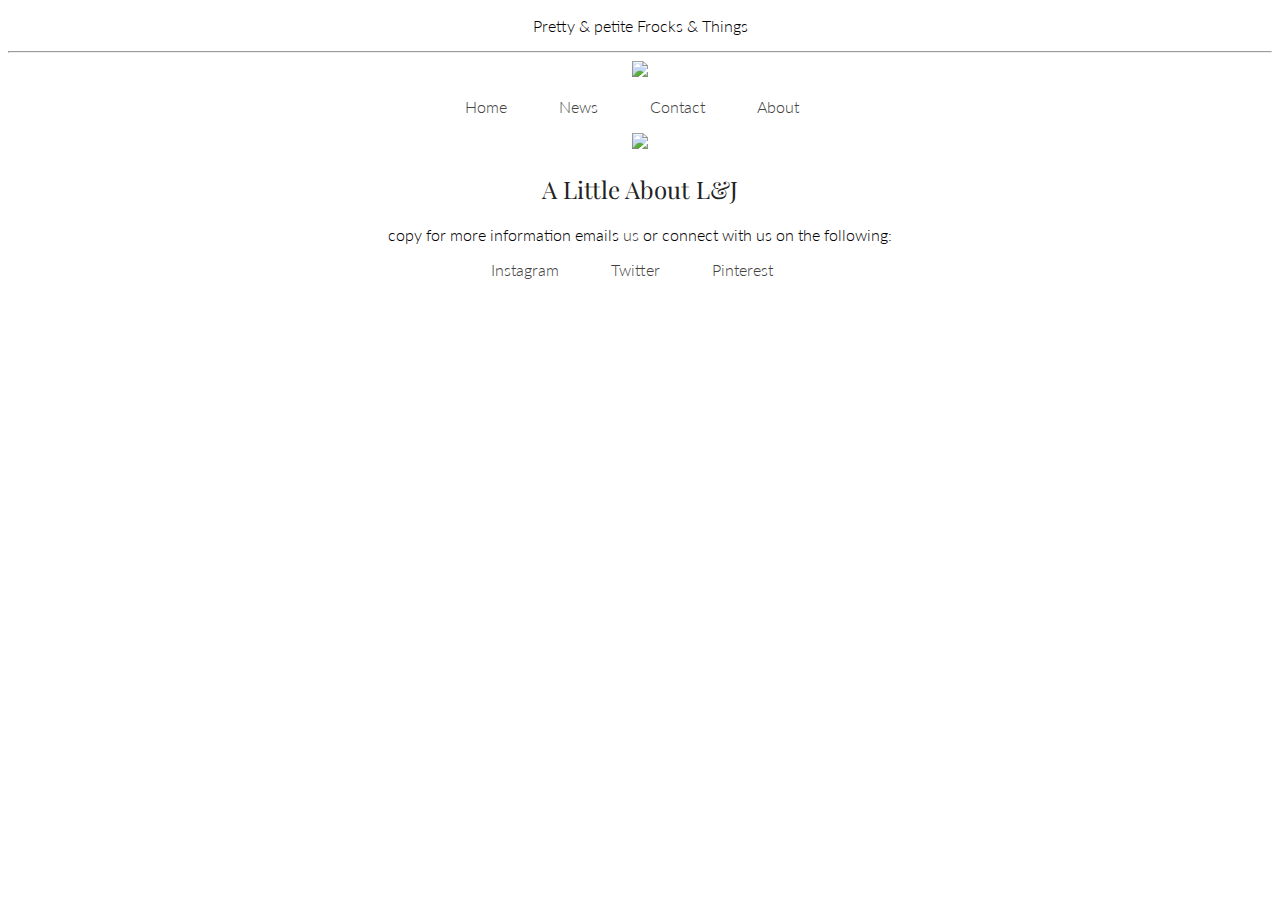
==== lilyandjasper/index.html @ 53d210c5 "style css" ====
<!DOCTYPE html>

<html>

<head>

  <title>lily + jasper</title>
  <Link rel="stylesheet" type="text/css" href="style.css">

</head>

<body>
<section id="topheader">
<p>Pretty & petite Frocks & Things</p>
<hr>
</section>
	<header>
		<img src="images/lj-logo.png">
		<nav>
			<ul>
  			<li><a href="www.google.com">Home</a></li>
  			<li><a href="www.google.com">News</a></li>
 			<li><a href="www.google.com">Contact</a></li>
  			<li><a href="www.google.com">About</a></li>
			</ul>
		</nav>
	</header>
	<section id="splash">
		<img src="images/main-image.jpg">
	</section>
	<section id="about">
		<h2> A Little About L&J </h2>
	
		<p> copy
		for more information emails <a href="MAILTO:info@lilyandjasper.com"> us </a> or connect with us on the following: </p>
		
		<ul>
		  <li> <a href="www.instagram.com"> Instagram</a> </li>
		  <li> <a href="www.instagram.com"> Twitter</a> </li>
		  <li> <a href="www.instagram.com"> Pinterest</a> </li>
		</ul>
	</section>
</body>
</html>
---- lilyandjasper/style.css ----
@import url(http://fonts.googleapis.com/css?family=Playfair+Display:400,700,400italic);
@import url(http://fonts.googleapis.com/css?family=Lato:300,400,700);

body {
	background-color: #ffffff;
	text-align: center;
	color: #222222;
	font-size: 16px
}

header{
	background-color: #ffffff
}

h1 {
	text-align: center;
	font-family: 'Playfair Display', serif;
	font-weight: 700;
	font-size: 1.5em;
}
h2 {
	text-align: center;
	font-family: 'Playfair Display', serif;
	font-weight: 700;
	font-size: 1.5em;
	text-decoration:none;
	font-weight: normal;
}

p {
	font-family: 'Lato', sans-serif;
	font-weight: 300;
	color: black;
	text-align: center;
}


a {
	color: #434343;
	font-family: 'Lato', sans-serif;
	font-weight: 300;
	text-decoration: none;
}

ul {
    list-style-type: none;
    margin: 16px;
    padding: 0px;
}

li {
	display: inline;
	text-align: center;
	width: 120px;
	margin: 1em;
	padding-right: 1em;
}

#topheader {
	text-align: right;
	font-family: 'Playfair Display', serif
	font-size: .5em;
}

#social {
		width: 60px;

}
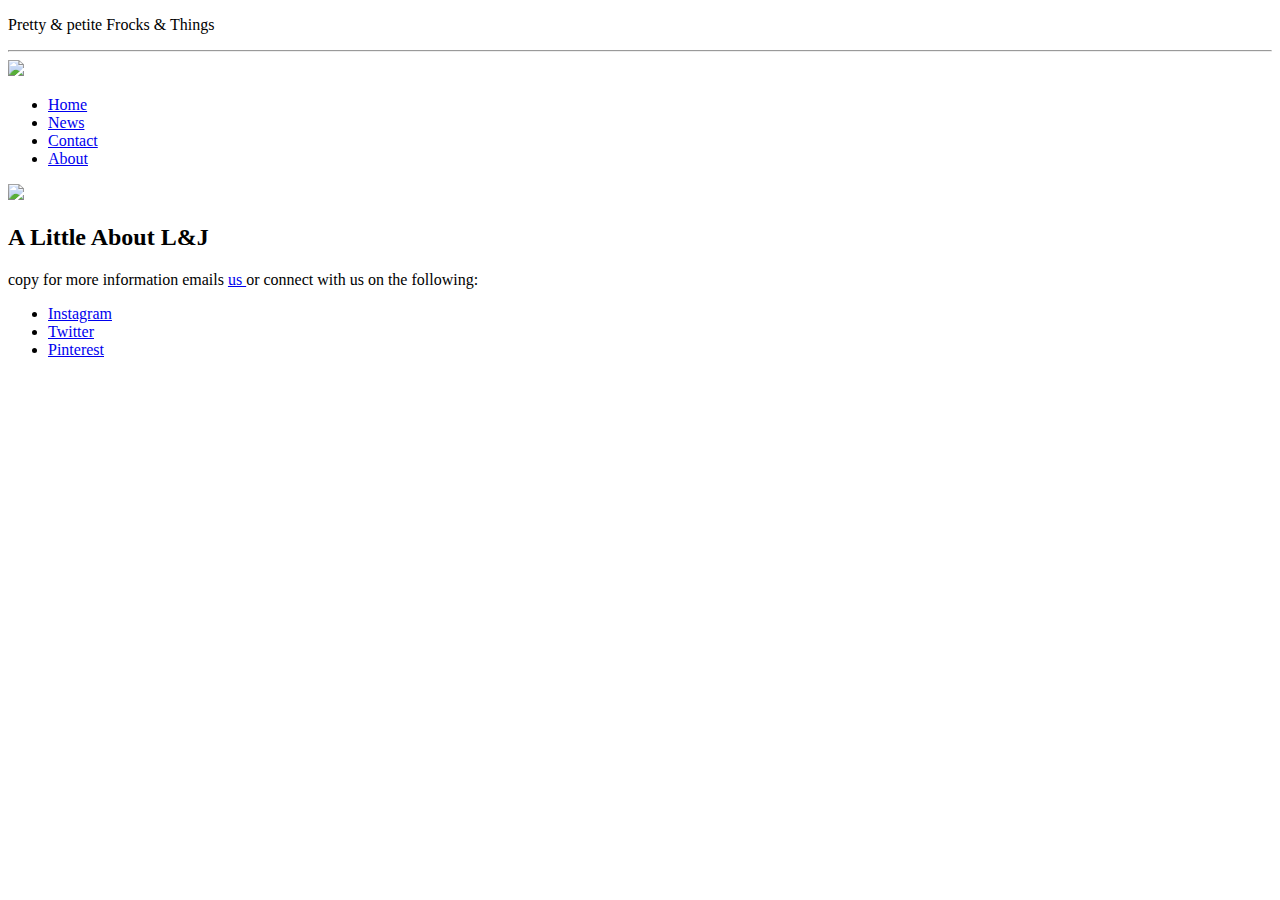
==== commit 831a33f8: "added css" ====
--- a/lilyandjasper/index.html
+++ b/lilyandjasper/index.html
@@ -5,7 +5,7 @@
 <head>
 
   <title>lily + jasper</title>
-  <Link rel="stylesheet" type="text/css" href="style.css">
+  <Link rel="stylesheet" type="text/css" href="lilyandjasper/style.css">
 
 </head>
 
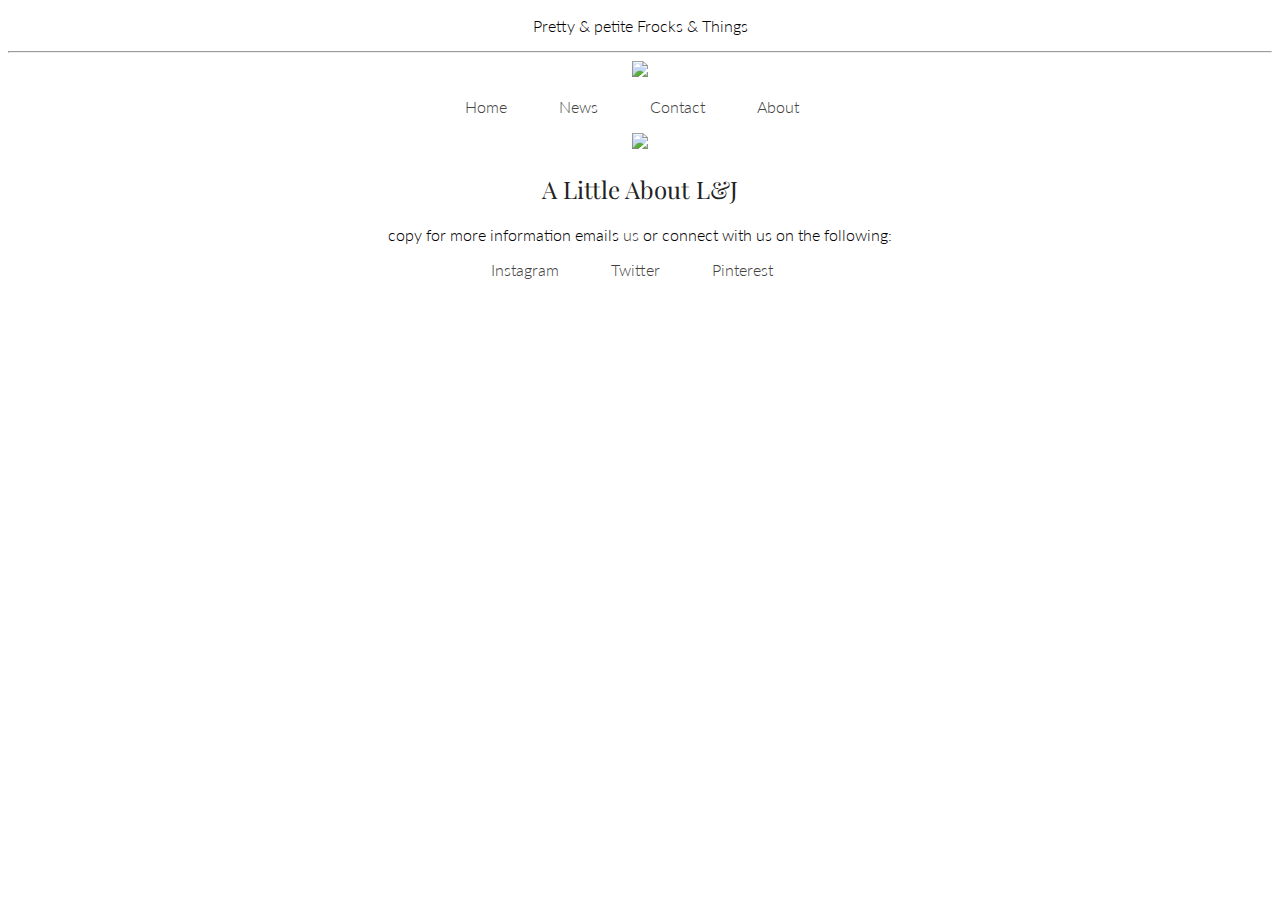
==== commit cbf70622: "linking css" ====
--- a/lilyandjasper/index.html
+++ b/lilyandjasper/index.html
@@ -5,7 +5,7 @@
 <head>
 
   <title>lily + jasper</title>
-  <Link rel="stylesheet" type="text/css" href="lilyandjasper/style.css">
+  <link rel="stylesheet" type="text/css" href="../lilyandjasper/style.css">
 
 </head>
 
--- a/lilyandjasper/style.css
+++ b/lilyandjasper/style.css
@@ -0,0 +1,68 @@
+@import url(http://fonts.googleapis.com/css?family=Playfair+Display:400,700,400italic);
+@import url(http://fonts.googleapis.com/css?family=Lato:300,400,700);
+
+body {
+	background-color: #ffffff;
+	text-align: center;
+	color: #222222;
+	font-size: 16px
+}
+
+header{
+	background-color: #ffffff
+}
+
+h1 {
+	text-align: center;
+	font-family: 'Playfair Display', serif;
+	font-weight: 700;
+	font-size: 1.5em;
+}
+h2 {
+	text-align: center;
+	font-family: 'Playfair Display', serif;
+	font-weight: 700;
+	font-size: 1.5em;
+	text-decoration:none;
+	font-weight: normal;
+}
+
+p {
+	font-family: 'Lato', sans-serif;
+	font-weight: 300;
+	color: black;
+	text-align: center;
+}
+
+
+a {
+	color: #434343;
+	font-family: 'Lato', sans-serif;
+	font-weight: 300;
+	text-decoration: none;
+}
+
+ul {
+    list-style-type: none;
+    margin: 16px;
+    padding: 0px;
+}
+
+li {
+	display: inline;
+	text-align: center;
+	width: 120px;
+	margin: 1em;
+	padding-right: 1em;
+}
+
+#topheader {
+	text-align: right;
+	font-family: 'Playfair Display', serif
+	font-size: .5em;
+}
+
+#social {
+		width: 60px;
+
+}
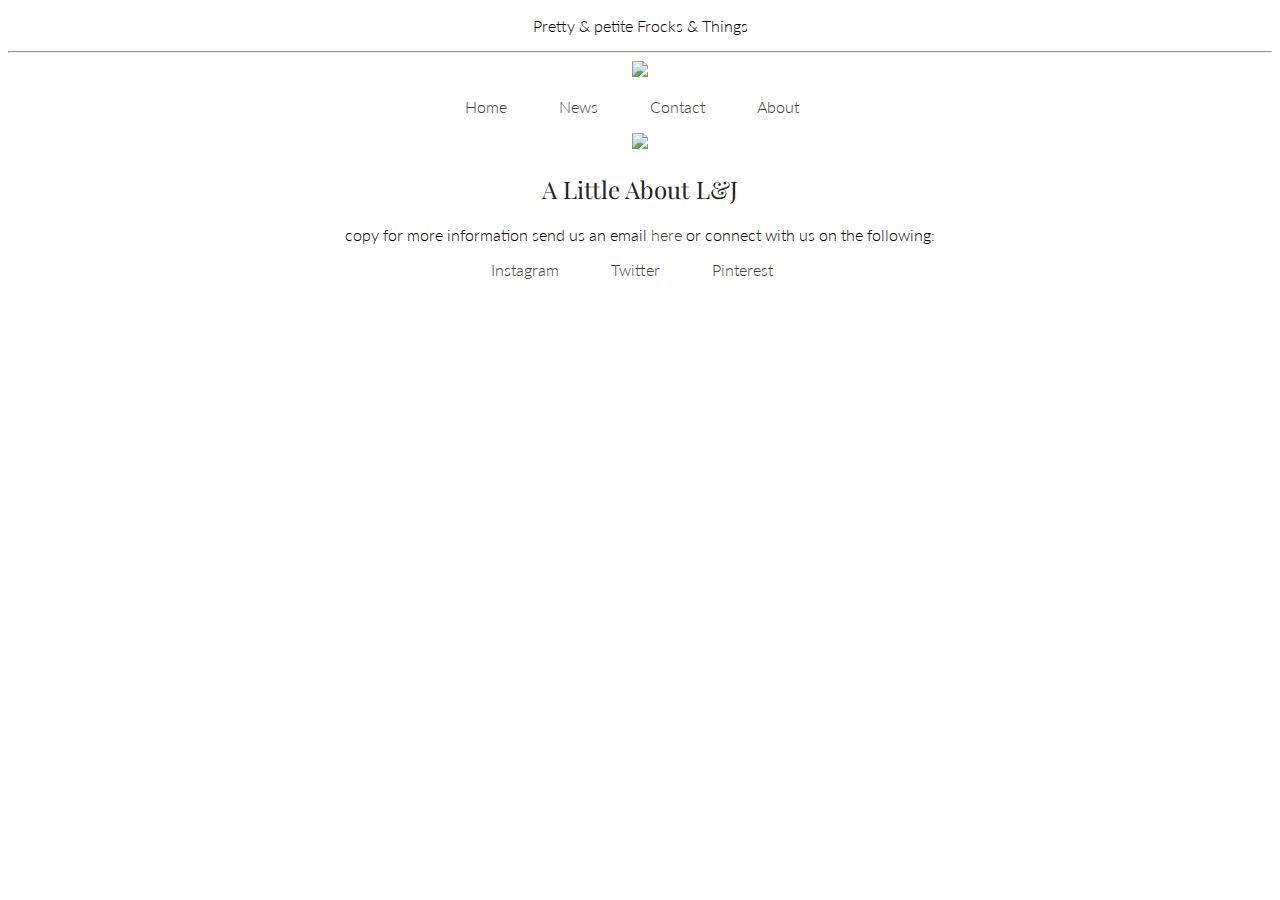
==== commit cf817f05: "email link" ====
--- a/lilyandjasper/index.html
+++ b/lilyandjasper/index.html
@@ -32,7 +32,7 @@
 		<h2> A Little About L&J </h2>
 	
 		<p> copy
-		for more information emails <a href="MAILTO:info@lilyandjasper.com"> us </a> or connect with us on the following: </p>
+		for more information send us an email <a href="MAILTO:info@lilyandjasper.com"> here </a> or connect with us on the following: </p>
 		
 		<ul>
 		  <li> <a href="www.instagram.com"> Instagram</a> </li>
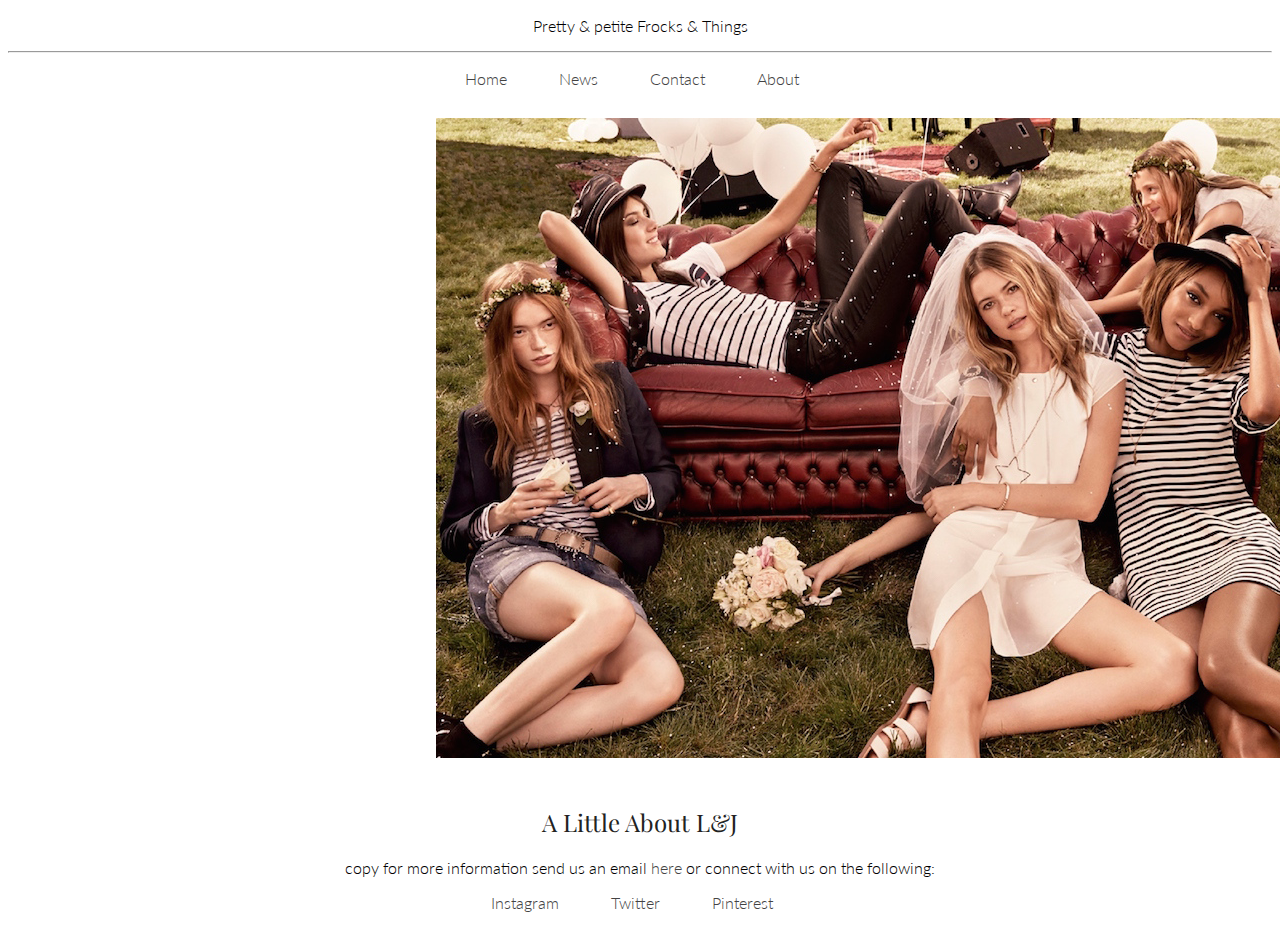
==== commit 1f048530: "linked image" ====
--- a/lilyandjasper/index.html
+++ b/lilyandjasper/index.html
@@ -15,7 +15,6 @@
 <hr>
 </section>
 	<header>
-		<img src="images/lj-logo.png">
 		<nav>
 			<ul>
   			<li><a href="www.google.com">Home</a></li>
@@ -26,7 +25,7 @@
 		</nav>
 	</header>
 	<section id="splash">
-		<img src="images/main-image.jpg">
+		<img src="../lilyandjasper/lilyjasperimage.jpg">
 	</section>
 	<section id="about">
 		<h2> A Little About L&J </h2>
--- a/lilyandjasper/style.css
+++ b/lilyandjasper/style.css
@@ -17,6 +17,7 @@
 	font-family: 'Playfair Display', serif;
 	font-weight: 700;
 	font-size: 1.5em;
+	color: #990000;
 }
 h2 {
 	text-align: center;
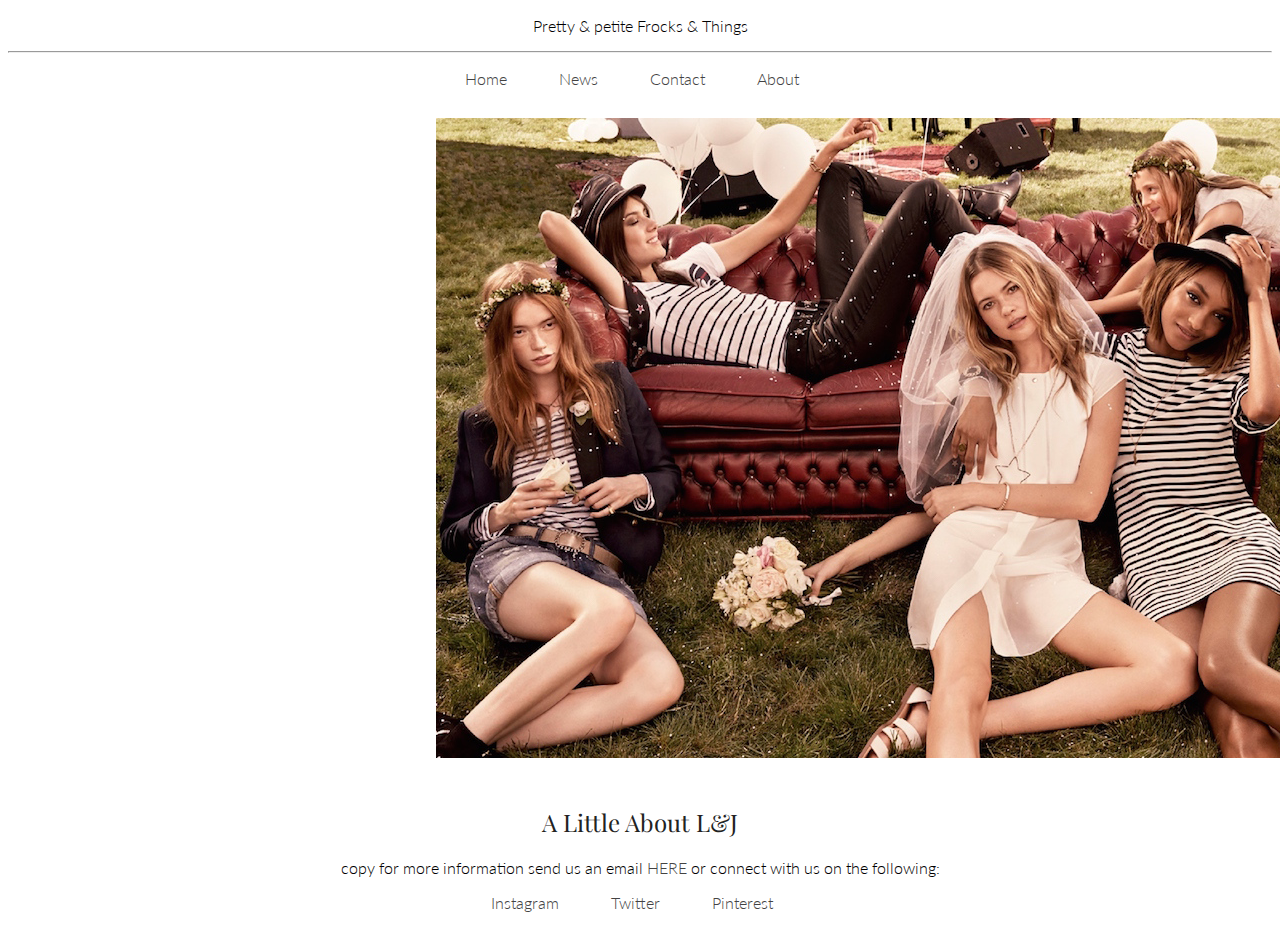
==== commit bc9d0429: "capitalized here" ====
--- a/lilyandjasper/index.html
+++ b/lilyandjasper/index.html
@@ -31,7 +31,7 @@
 		<h2> A Little About L&J </h2>
 	
 		<p> copy
-		for more information send us an email <a href="MAILTO:info@lilyandjasper.com"> here </a> or connect with us on the following: </p>
+		for more information send us an email <a href="MAILTO:info@lilyandjasper.com"> HERE </a> or connect with us on the following: </p>
 		
 		<ul>
 		  <li> <a href="www.instagram.com"> Instagram</a> </li>
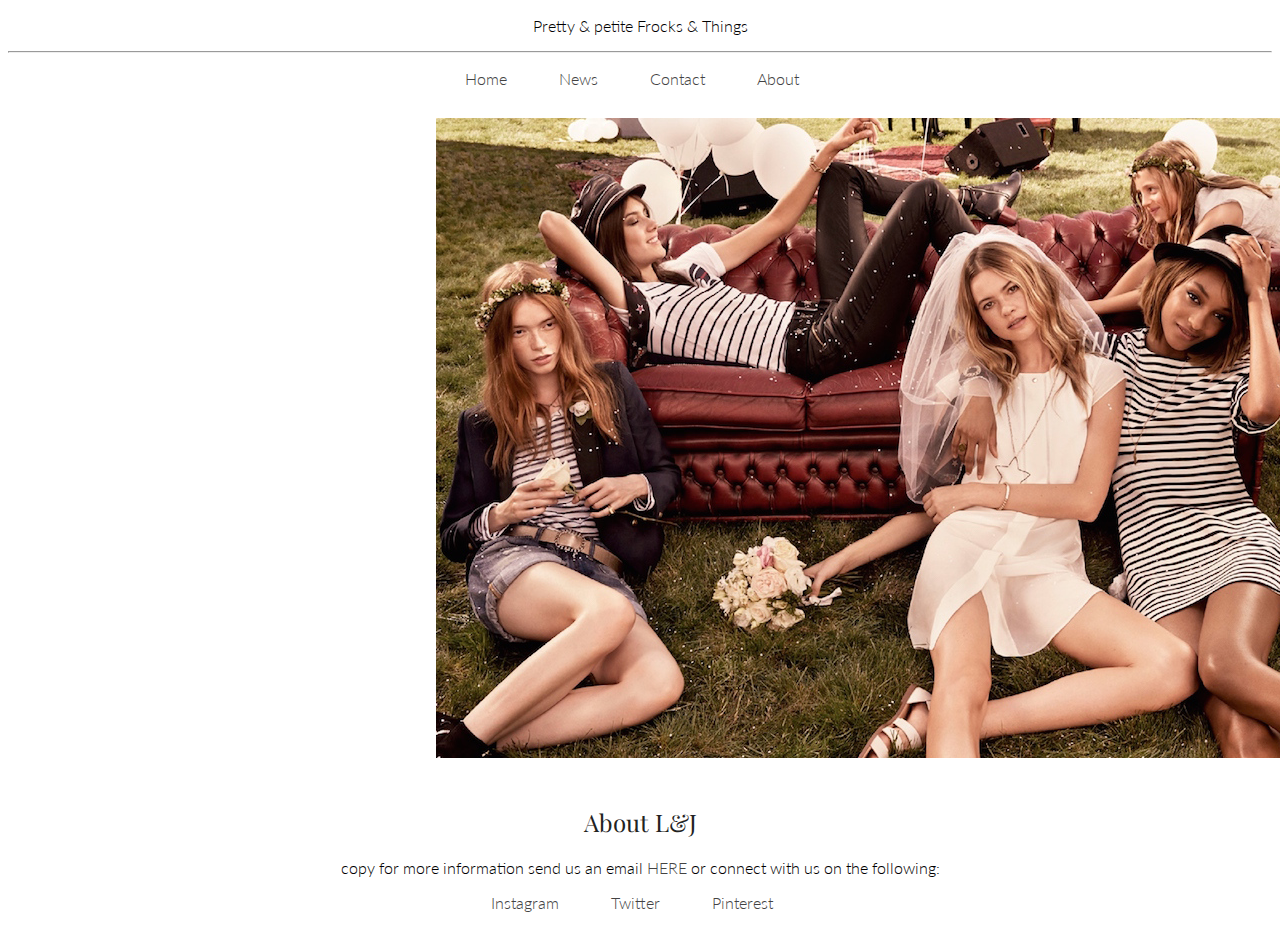
==== commit be832667: "changed copy" ====
--- a/lilyandjasper/index.html
+++ b/lilyandjasper/index.html
@@ -28,7 +28,7 @@
 		<img src="../lilyandjasper/lilyjasperimage.jpg">
 	</section>
 	<section id="about">
-		<h2> A Little About L&J </h2>
+		<h2> About L&J </h2>
 	
 		<p> copy
 		for more information send us an email <a href="MAILTO:info@lilyandjasper.com"> HERE </a> or connect with us on the following: </p>
